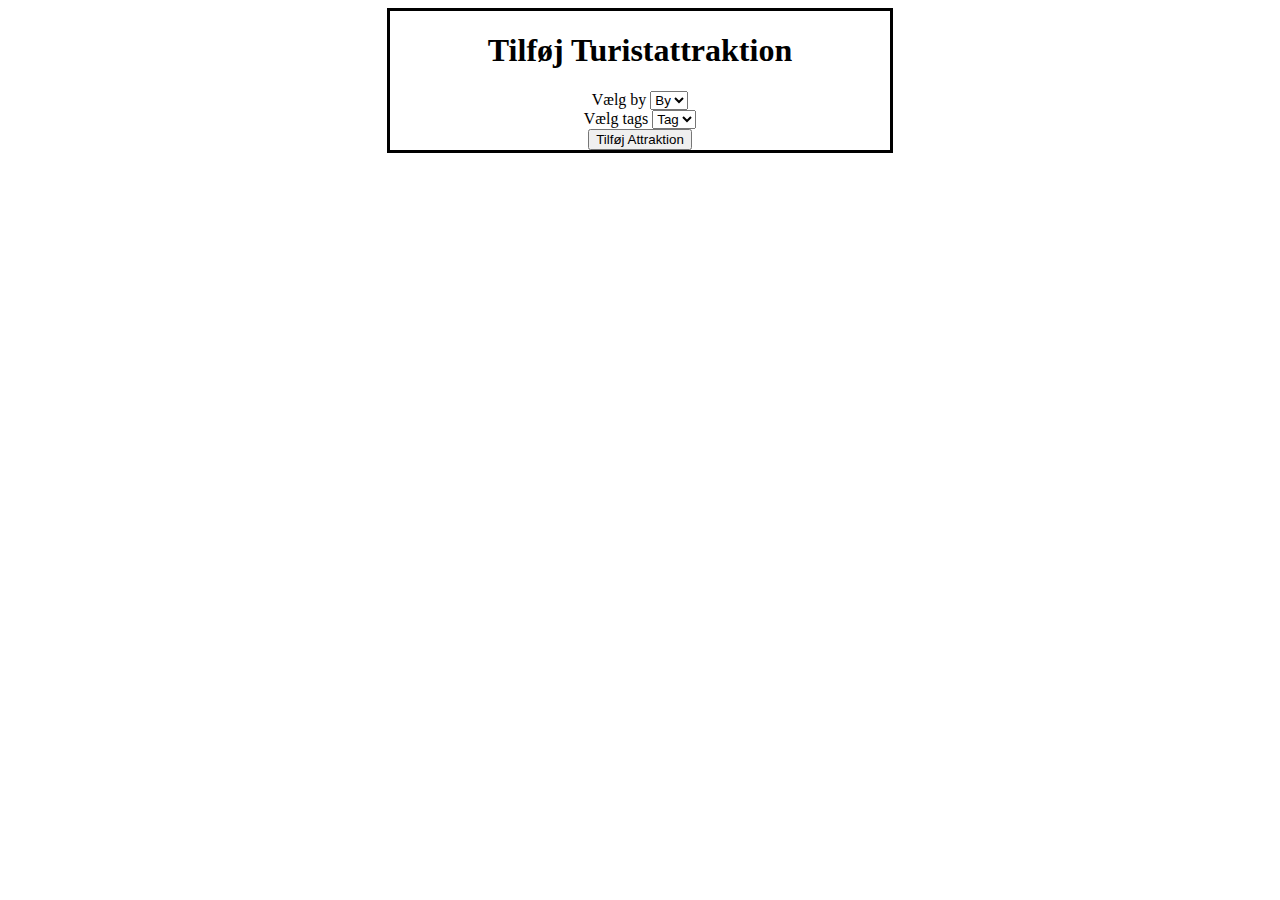
==== src/main/resources/templates/attraction-form.html @ 5a333b35 "ændring på forms.html 3." ====
<!DOCTYPE html>
<html lang="en"
      xmlns:th="http://www.thymeleaf.org"
>
<head>
    <meta charset="UTF-8">
    <title>Title</title>
</head>
<body>
<div align="center">
    <div style="border-style:solid; width:500px">
        <h1>Tilføj Turistattraktion</h1>
        <form
                role="form"
                method="post"
                th:action="@{/update}"
                th:object="${editAttraction}"
        >
            <label for="city">Vælg by</label>
            <select id="city" th:field="*{city}">
                <option th:each="city : ${cities}" th:value="${city}" th:text="${city.displayName}">By</option>
            </select>
            <br/>
            <label for="tags">Vælg tags</label>
            <select id="tags" th:field="*{tagList}">
                <option th:each="tag : ${tags}" th:value="${tag}" th:text="${tag.displayName}">Tag</option>
            </select>
            <br/>
            <button type="submit">Tilføj Attraktion</button>
            <br/>
        </form>
    </div>
</div>

</body>
</html>
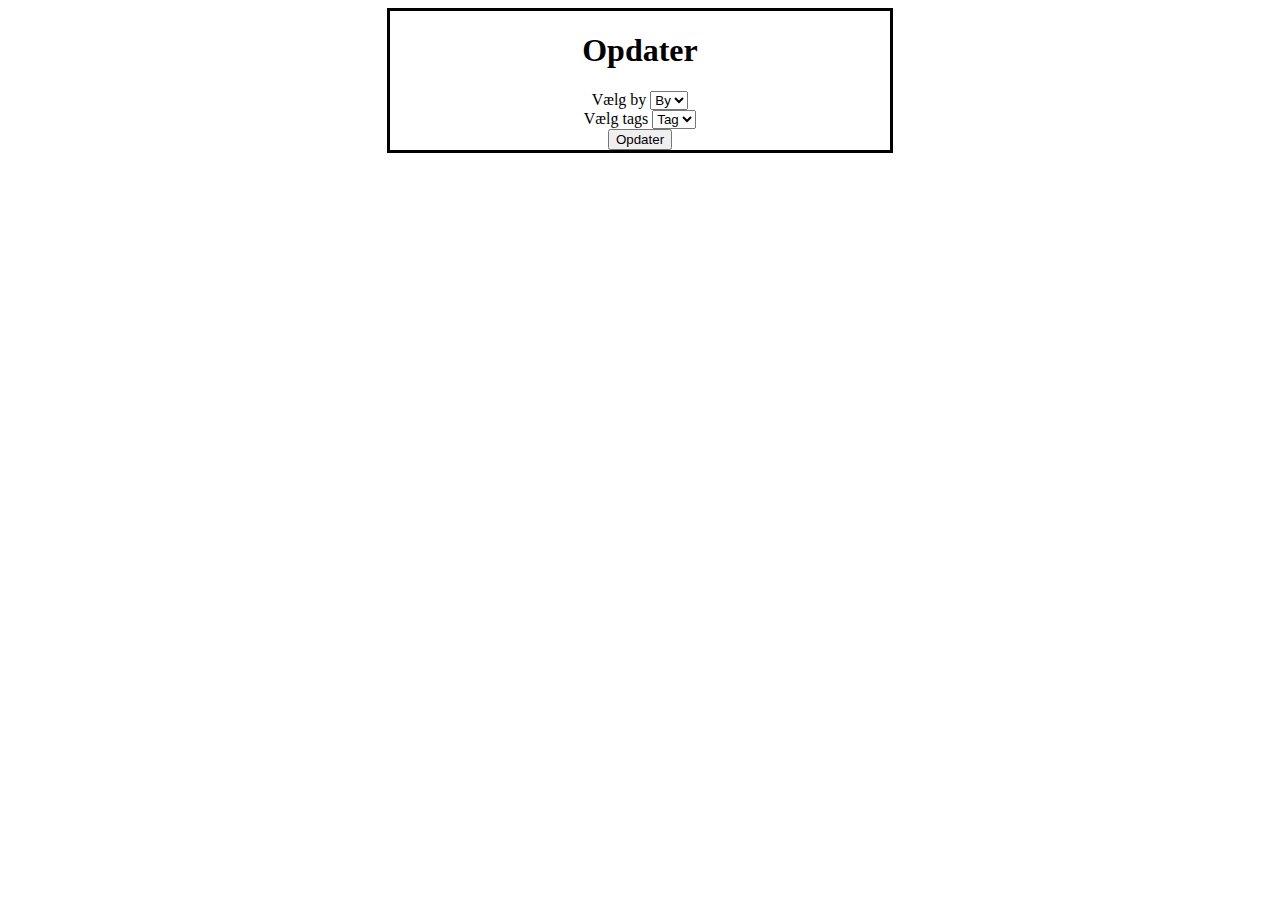
==== commit 207a1918: "edit by name oprettet" ====
--- a/src/main/resources/templates/attraction-form.html
+++ b/src/main/resources/templates/attraction-form.html
@@ -9,13 +9,14 @@
 <body>
 <div align="center">
     <div style="border-style:solid; width:500px">
-        <h1>Tilføj Turistattraktion</h1>
+        <h1>Opdater <span th:text="*{name}"></span></h1>
         <form
                 role="form"
                 method="post"
                 th:action="@{/update}"
                 th:object="${editAttraction}"
         >
+
             <label for="city">Vælg by</label>
             <select id="city" th:field="*{city}">
                 <option th:each="city : ${cities}" th:value="${city}" th:text="${city.displayName}">By</option>
@@ -26,7 +27,7 @@
                 <option th:each="tag : ${tags}" th:value="${tag}" th:text="${tag.displayName}">Tag</option>
             </select>
             <br/>
-            <button type="submit">Tilføj Attraktion</button>
+            <button type="submit">Opdater</button>
             <br/>
         </form>
     </div>
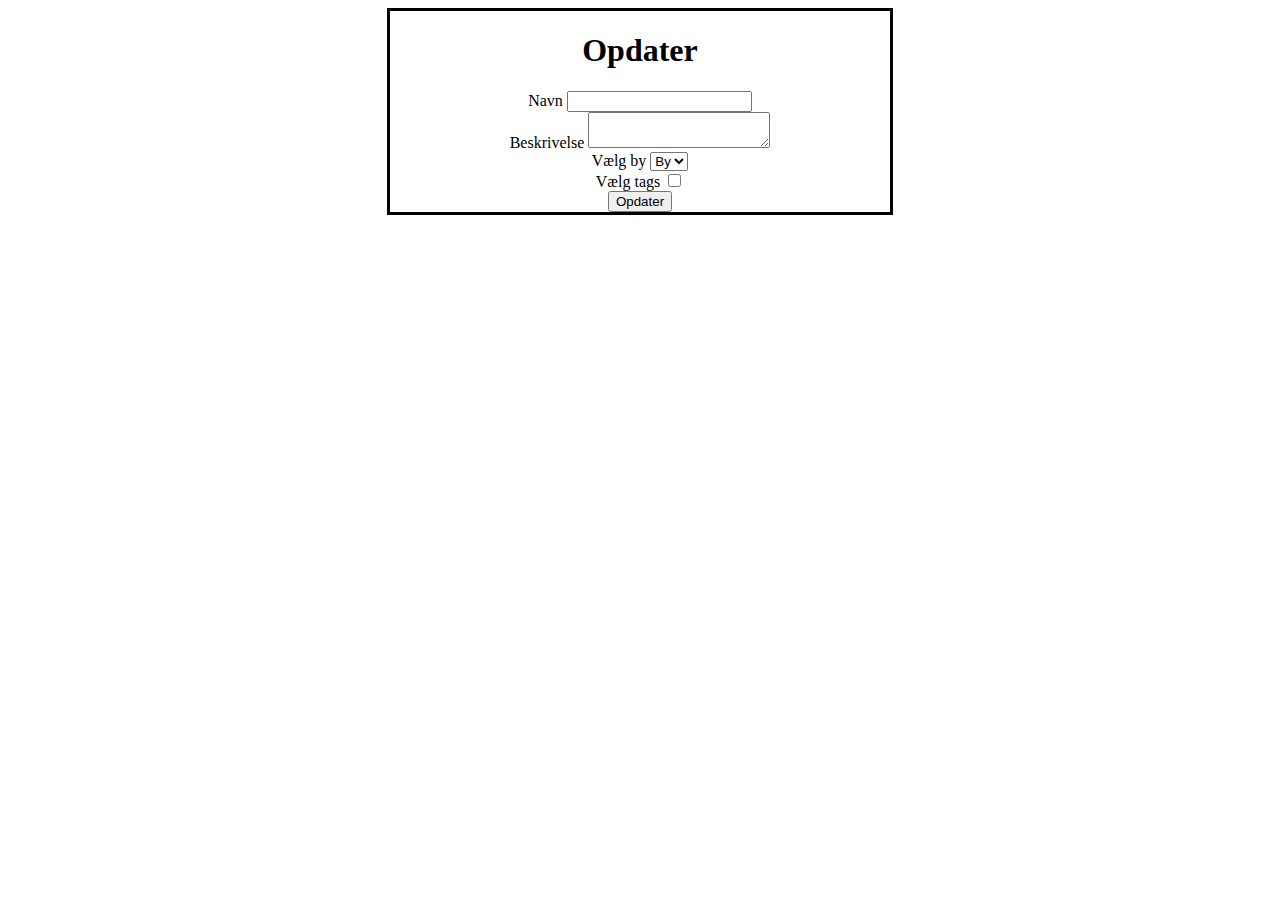
==== commit efbda0cc: "edit function working" ====
--- a/src/main/resources/templates/attraction-form.html
+++ b/src/main/resources/templates/attraction-form.html
@@ -13,19 +13,24 @@
         <form
                 role="form"
                 method="post"
-                th:action="@{/update}"
+                th:action="@{/attractions/edit/{name}/update}"
                 th:object="${editAttraction}"
         >
+            <label for="name">Navn</label>
+            <input id="name" type="text" th:field="*{name}" th:value="*{name}" readonly required />
+            <br/>
+
+            <label for="description">Beskrivelse</label>
+            <textarea id="description" th:field="*{description}" th:value="*{description}" required></textarea>
+            <br/>
 
             <label for="city">Vælg by</label>
             <select id="city" th:field="*{city}">
                 <option th:each="city : ${cities}" th:value="${city}" th:text="${city.displayName}">By</option>
             </select>
             <br/>
-            <label for="tags">Vælg tags</label>
-            <select id="tags" th:field="*{tagList}">
-                <option th:each="tag : ${tags}" th:value="${tag}" th:text="${tag.displayName}">Tag</option>
-            </select>
+            <label>Vælg tags</label>
+            <label for="tag"></label><input id="tag" type="checkbox" th:field="*{tagList}" th:each="tag : ${tags}" th:value="${tag}" th:text="${tag.displayName}"/>
             <br/>
             <button type="submit">Opdater</button>
             <br/>
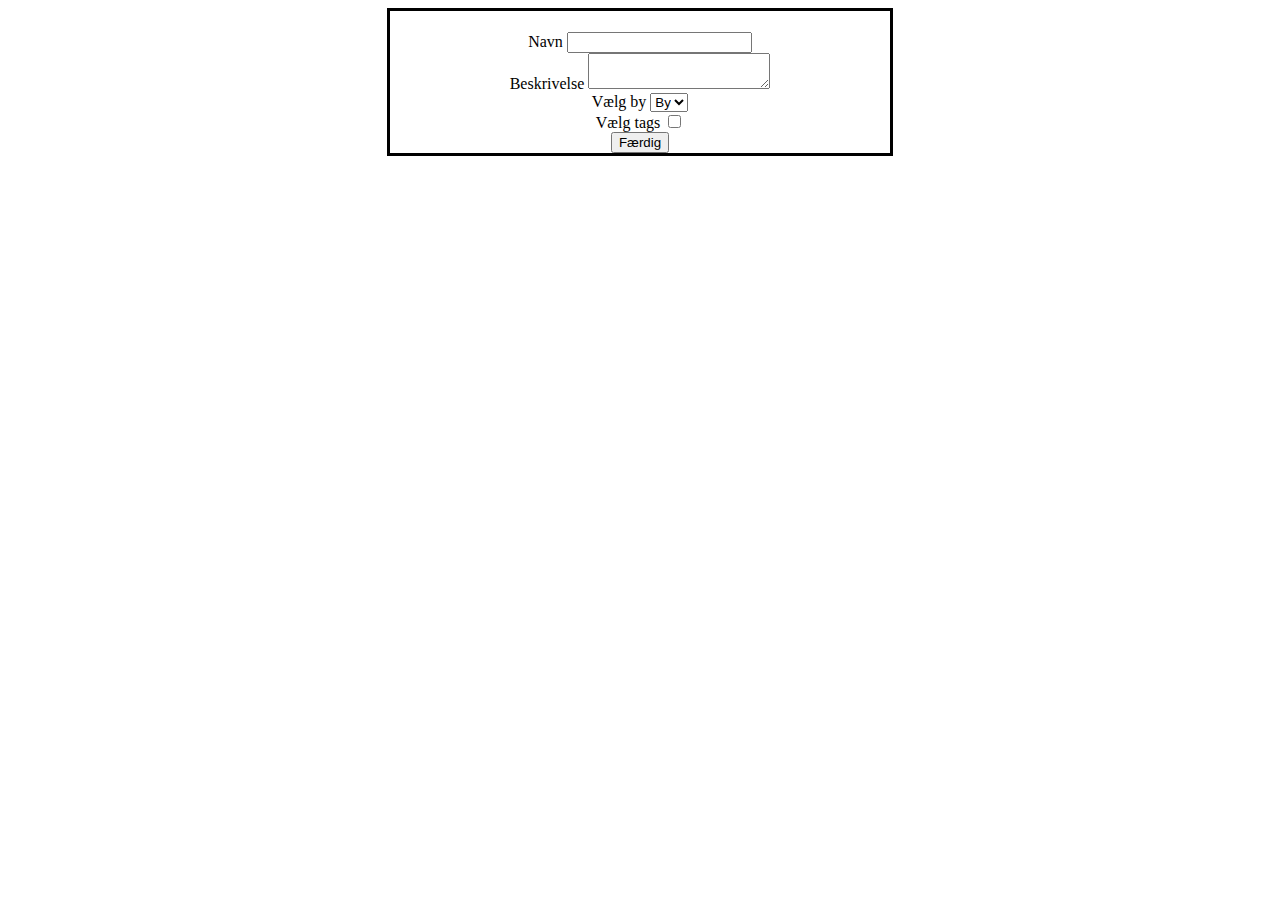
==== commit cfe56c96: "deleAttraction rettet!" ====
--- a/src/main/resources/templates/attraction-form.html
+++ b/src/main/resources/templates/attraction-form.html
@@ -9,15 +9,16 @@
 <body>
 <div align="center">
     <div style="border-style:solid; width:500px">
-        <h1>Opdater <span th:text="*{name}"></span></h1>
+        <h1 th:text="${editAttraction.name != null ? 'Opdater ' + name : 'Tilføj Attraktion'}"></h1>
         <form
                 role="form"
                 method="post"
-                th:action="@{/attractions/edit/{name}/update}"
+                th:action="@{/attractions/update}"
                 th:object="${editAttraction}"
         >
             <label for="name">Navn</label>
-            <input id="name" type="text" th:field="*{name}" th:value="*{name}" readonly required />
+            <input id="name" type="text" th:field="*{name}" th:value="*{name}"
+                   th:attr="readonly=${editAttraction.name != null ? 'readonly' : null}" required />
             <br/>
 
             <label for="description">Beskrivelse</label>
@@ -32,11 +33,13 @@
             <label>Vælg tags</label>
             <label for="tag"></label><input id="tag" type="checkbox" th:field="*{tagList}" th:each="tag : ${tags}" th:value="${tag}" th:text="${tag.displayName}"/>
             <br/>
-            <button type="submit">Opdater</button>
+            <button type="submit">Færdig</button>
             <br/>
         </form>
     </div>
 </div>
 
+
+
 </body>
 </html>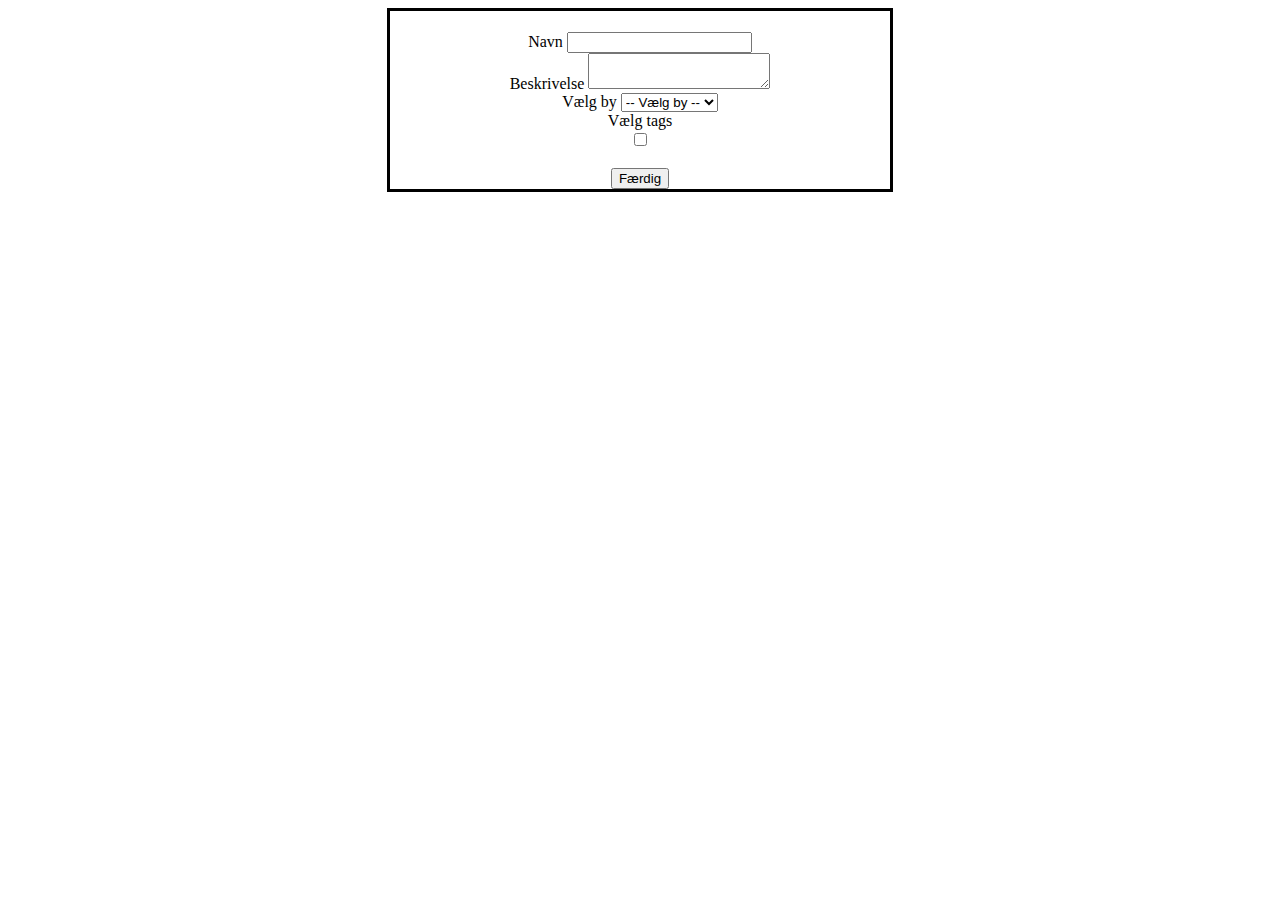
==== commit 13add9e1: "Cleaned up code and removed unused methods" ====
--- a/src/main/resources/templates/attraction-form.html
+++ b/src/main/resources/templates/attraction-form.html
@@ -1,45 +1,69 @@
 <!DOCTYPE html>
-<html lang="en"
-      xmlns:th="http://www.thymeleaf.org"
->
+<html lang="en" xmlns:th="http://www.thymeleaf.org">
 <head>
     <meta charset="UTF-8">
-    <title>Title</title>
+    <title th:text="${touristAttraction != null and touristAttraction.name != null} ? 'Opdater ' + touristAttraction.name : 'Tilføj Attraktion'"></title>
 </head>
 <body>
 <div align="center">
     <div style="border-style:solid; width:500px">
-        <h1 th:text="${editAttraction.name != null ? 'Opdater ' + name : 'Tilføj Attraktion'}"></h1>
+        <h1 th:text="${touristAttraction != null and touristAttraction.name != null} ? 'Opdater ' + touristAttraction.name : 'Tilføj Attraktion'"></h1>
+
         <form
                 role="form"
                 method="post"
-                th:action="@{/attractions/update}"
-                th:object="${editAttraction}"
+                th:action="@{${touristAttraction != null and touristAttraction.name != null} ? '/attractions/update' : '/attractions/save'}"
+                th:object="${touristAttraction}"
         >
+            <!-- Name Input -->
             <label for="name">Navn</label>
-            <input id="name" type="text" th:field="*{name}" th:value="*{name}"
-                   th:attr="readonly=${editAttraction.name != null ? 'readonly' : null}" required />
+            <input
+                    id="name"
+                    type="text"
+                    th:field="*{name}"
+                    th:value="${touristAttraction.name}"
+                    th:attr="readonly=${touristAttraction != null and touristAttraction.name != null ? 'readonly' : null}"
+                    required
+            />
             <br/>
 
+            <!-- Description Input -->
             <label for="description">Beskrivelse</label>
-            <textarea id="description" th:field="*{description}" th:value="*{description}" required></textarea>
+            <textarea
+                    id="description"
+                    th:field="*{description}"
+                    required
+            ></textarea>
             <br/>
 
+            <!-- City Dropdown -->
             <label for="city">Vælg by</label>
             <select id="city" th:field="*{city}">
-                <option th:each="city : ${cities}" th:value="${city}" th:text="${city.displayName}">By</option>
+                <option value="">-- Vælg by --</option>
+                <option th:each="city : ${cities}" th:value="${city}" th:text="${city.displayName}"></option>
             </select>
             <br/>
+
+            <!-- Tags Selection -->
             <label>Vælg tags</label>
-            <label for="tag"></label><input id="tag" type="checkbox" th:field="*{tagList}" th:each="tag : ${tags}" th:value="${tag}" th:text="${tag.displayName}"/>
+            <div>
+                <th:block th:each="tag : ${tags}">
+                    <input
+                            type="checkbox"
+                            th:field="*{tagList}"
+                            th:value="${tag}"
+                            id="tag-[[${tag}]]"
+                    />
+                    <label th:for="${'tag-' + tag}" th:text="${tag.displayName}"></label>
+                </th:block>
+            </div>
             <br/>
+
+            <!-- Submit Button -->
             <button type="submit">Færdig</button>
             <br/>
         </form>
     </div>
 </div>
-
-
-
 </body>
 </html>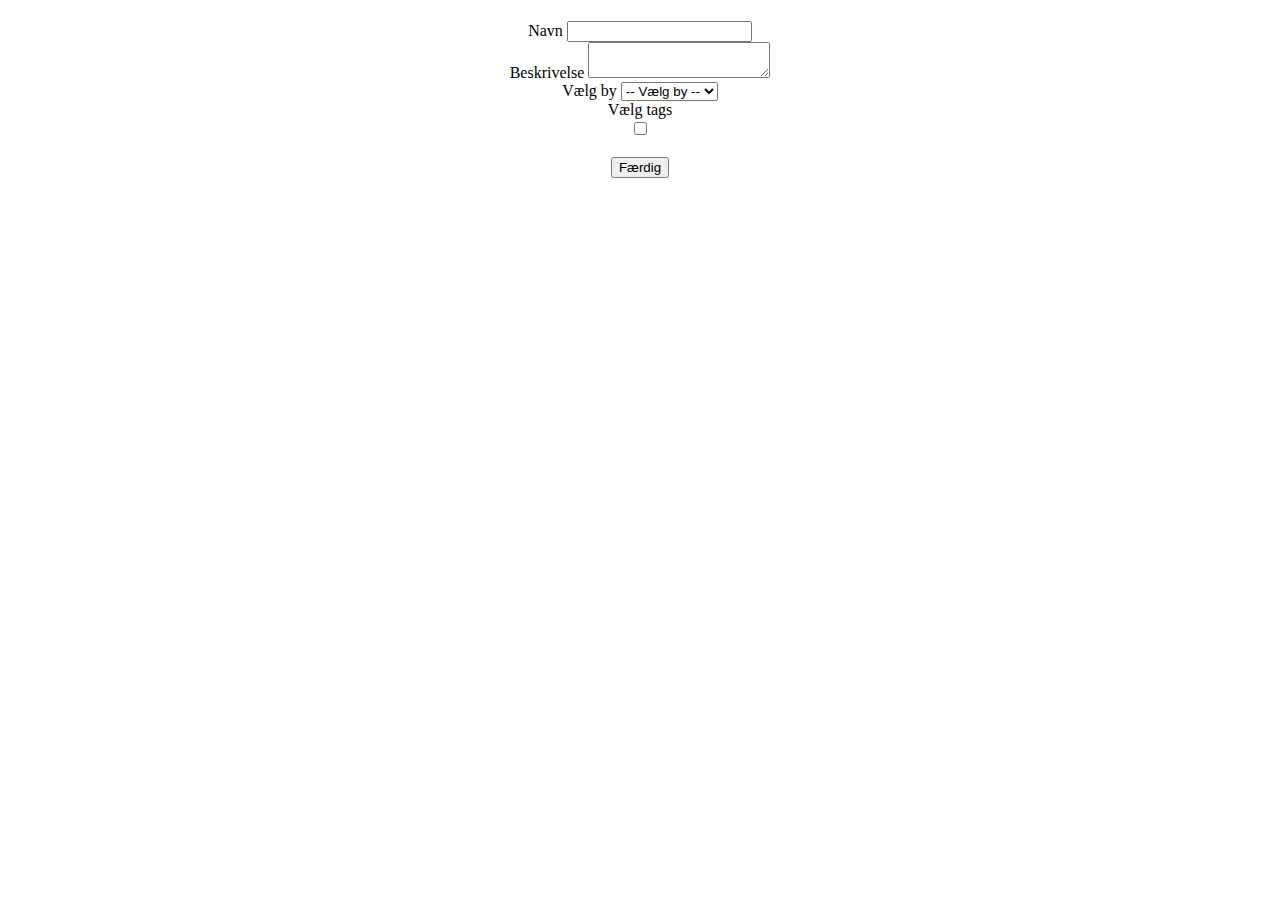
==== commit c5af6b96: "Merge remote-tracking branch 'origin/main'" ====
--- a/src/main/resources/templates/attraction-form.html
+++ b/src/main/resources/templates/attraction-form.html
@@ -3,10 +3,11 @@
 <head>
     <meta charset="UTF-8">
     <title th:text="${touristAttraction != null and touristAttraction.name != null} ? 'Opdater ' + touristAttraction.name : 'Tilføj Attraktion'"></title>
+    <link th:href="@{/attractionForm.css}" rel="stylesheet">
 </head>
 <body>
 <div align="center">
-    <div style="border-style:solid; width:500px">
+    <div>
         <h1 th:text="${touristAttraction != null and touristAttraction.name != null} ? 'Opdater ' + touristAttraction.name : 'Tilføj Attraktion'"></h1>
 
         <form
@@ -46,7 +47,7 @@
 
             <!-- Tags Selection -->
             <label>Vælg tags</label>
-            <div>
+            <div class="tags-container">
                 <th:block th:each="tag : ${tags}">
                     <input
                             type="checkbox"
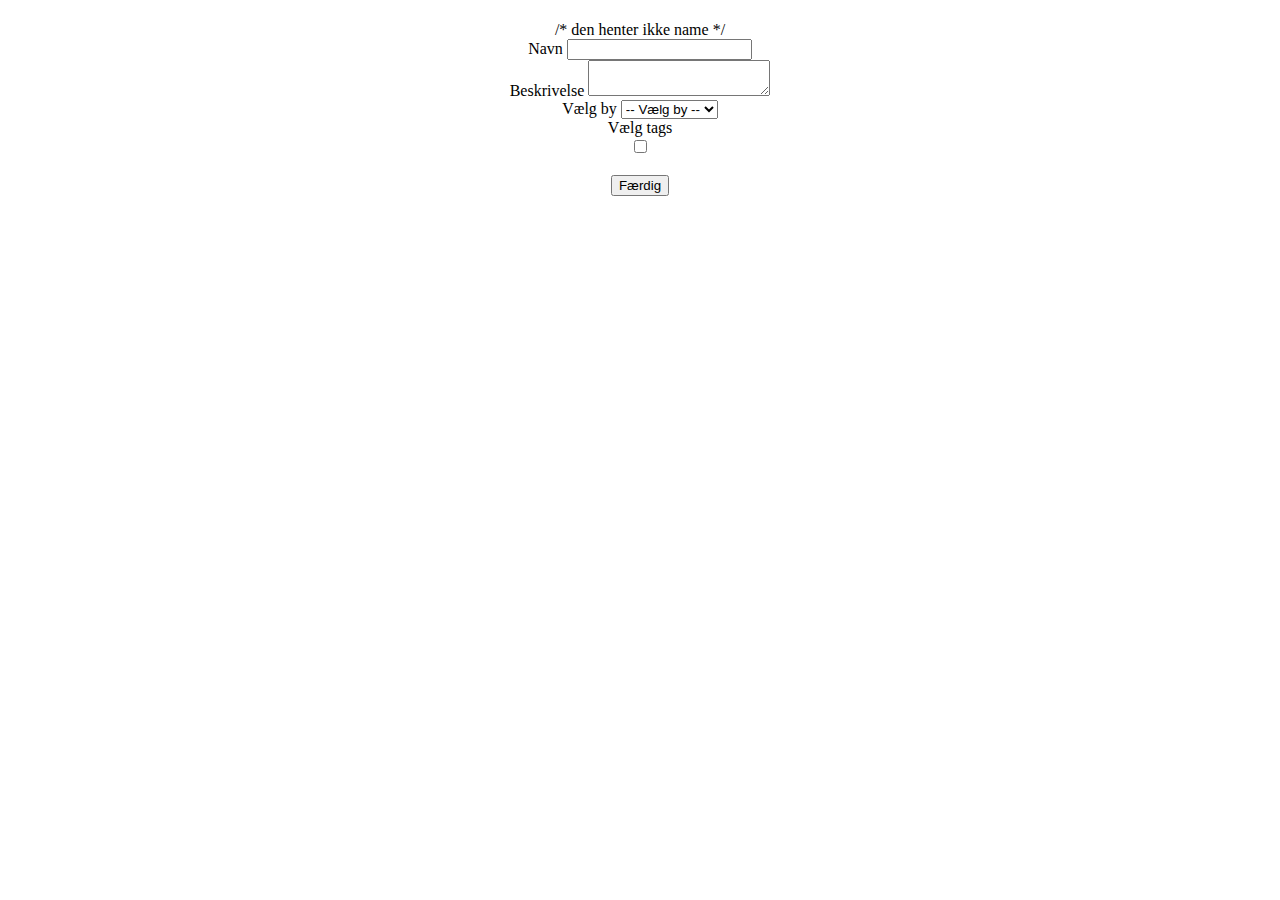
==== commit 0d9d63a2: "test commit" ====
--- a/src/main/resources/templates/attraction-form.html
+++ b/src/main/resources/templates/attraction-form.html
@@ -8,7 +8,7 @@
 <body>
 <div align="center">
     <div>
-        <h1 th:text="${touristAttraction != null and touristAttraction.name != null} ? 'Opdater ' + touristAttraction.name : 'Tilføj Attraktion'"></h1>
+        <h1 th:text="${touristAttraction != null and touristAttraction.name != null} ? 'Opdater ' + touristAttraction.name : 'Tilføj Attraktion'"></h1> /* den henter ikke name */
 
         <form
                 role="form"
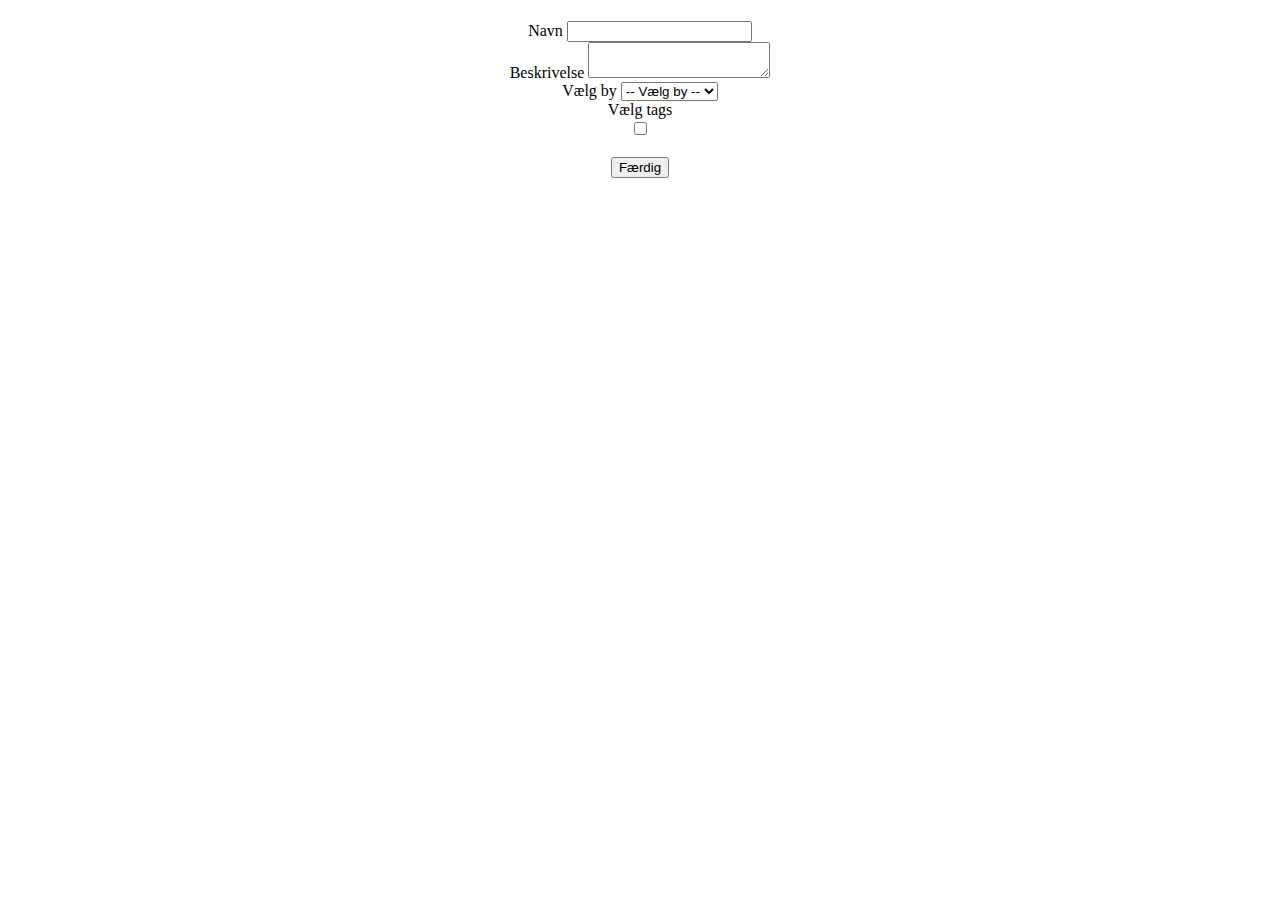
==== commit 3c32ed69: "Made changes to TouristRepository, so save attraction also includes tags" ====
--- a/src/main/resources/templates/attraction-form.html
+++ b/src/main/resources/templates/attraction-form.html
@@ -8,7 +8,7 @@
 <body>
 <div align="center">
     <div>
-        <h1 th:text="${touristAttraction != null and touristAttraction.name != null} ? 'Opdater ' + touristAttraction.name : 'Tilføj Attraktion'"></h1> /* den henter ikke name */
+        <h1 th:text="${touristAttraction != null and touristAttraction.name != null} ? 'Opdater ' + touristAttraction.name : 'Tilføj Attraktion'"></h1>
 
         <form
                 role="form"
